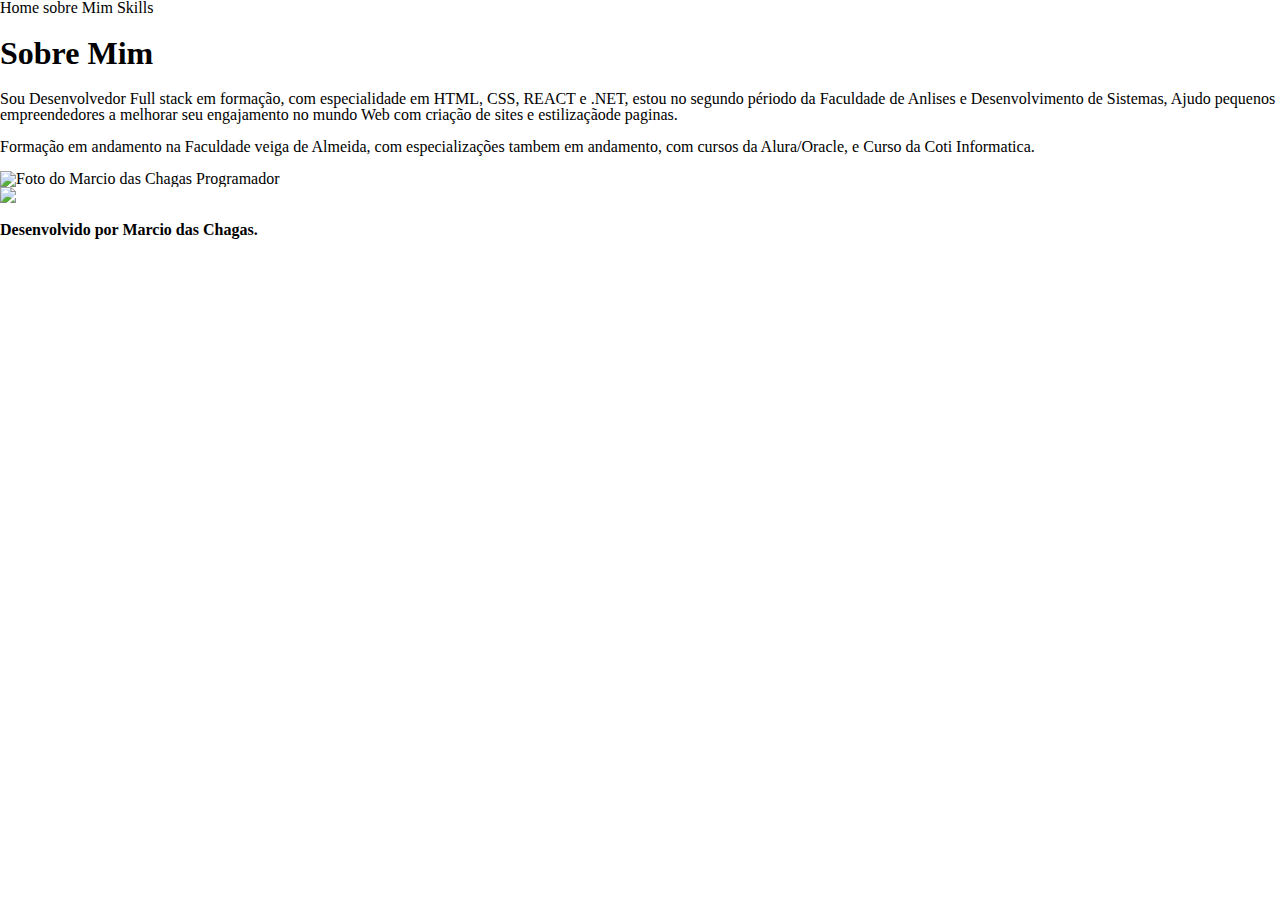
==== about.html @ 73aca6a9 "Atualizações" ====
<!DOCTYPE html>
<html lang="pt-br">
<head>
    <meta charset="UTF-8">
    <meta name="viewport" content="width=device-width, initial-scale=1.0">
    <title>Sobre Mim</title>
    <link rel="stylesheet" href="./styles/style.css">
</head>
<body>
    <header class="cabecalho">
        <nav class="cabecalho__menu">
            <a class="cabecalho__menu__link" href="index.html">Home</a>
            <a class="cabecalho__menu__link" href="about.html">sobre Mim</a>
            <a class="" href="skills.html">Skills</a>
        </nav>
    </header>

   <main class="apresentacao">
    <section class="apresentacao__conteudo">
        <h1 class="apresentacao__conteudo__titulo">Sobre Mim</h1>
        <p class="apresentacao__conteudo__texto">Sou Desenvolvedor Full stack em formação, com especialidade em HTML, CSS, REACT e .NET, 
            estou no segundo périodo da Faculdade de Anlises e Desenvolvimento de Sistemas, Ajudo
            pequenos empreendedores a melhorar seu engajamento no mundo Web com criação de sites e 
            estilizaçãode paginas. </p>
        <p class="apresentacao__conteudo__texto"> Formação em andamento na Faculdade veiga de Almeida, com especializações tambem em 
            andamento, com cursos da Alura/Oracle, e Curso da Coti Informatica.</p>
    </section>
    <img class="apresentacao__imagem" src="imagens/WhatsApp Image 2024-02-27 at 21.52 1 (1).png" alt="Foto do Marcio das Chagas Programador">
   </main>
   <img src="assets\signature.png">
   
   <footer class="rodape">
         <p><strong>Desenvolvido por Marcio das Chagas.</strong></p>
   </footer>
    
</body>
</html>
---- styles/style.css ----
/*CSS Reset / Normalize*/
/*Já deixaremos o básico de reset de estilos. Caso queira adicionar mais informações
coloque nas sessões indicadas*/

:root{
    /*Insira a variavel das outras cores inspecionando o modelo do figma*/
    /*Se esforce para trabalhar com variáveis, é uma dica profissional valiosa*/
   --cor-de-fundo: #F5F5F5;
   --cor-de-link: #000;
}   


body{
    box-sizing: border-box;      
    font-family: 'Raleway';
    margin: 0;
    padding: 0;
    line-height: 1;
}
.all{
    padding: 50px;
    
}

.foto_fundo_main{
    display: flex;
    width: 10;
    height: 6813;
}
.foto_estrelinhas{
    display: flex;
    width: 55px;   
    height: 55px;
    

}
.menu__title{
    display: flex;


}
.nome-vector{
    display: flex;
    
    
    
}

.menu__list{
    display:flex;    
    padding: 7px;
    gap: 30px;
    
}



.title__profile{
    width: 371px;   
    height: 374px;
       
}
.title_Foto_Profile{
    display:flex;
    justify-content: center;
}

.title__network{
    display: flex;
    gap: 30px;
    padding: 10px; 
}


ol, ul,li {
    list-style: none;
}
a{
    text-decoration: none;
    color: var(--cor-de-link);
}

/*Neste desafio, gostariamos que praticassem a metodologia BEM, caso seintam a vontade 
de utiliza-la. 

Mas o que é o BEM?

BEM (Block, Element, Modifier) ​​é uma abordagem baseada em componentes para o desenvolvimento
web. A ideia por trás disso é dividir a interface do usuário em blocos independentes.
Isso torna o desenvolvimento de interface fácil e rápido, mesmo com uma interface
de usuário complexa, e permite a reutilização de código existente sem copiar e colar.

Link da documentação oficial!
https://en.bem.info/methodology/quick-start/*/

/*Sessão Menu*/

section.menu{
    display: flex;         
   
       
}

/*Sessão Title*/

section.title{

}

/*Sessão About*/

section.about{

}
/*Classe exclusiva da foto Jiu-jitsu*/
.foto_JJ{
    width: 55px;   
    height: 55px;

}
.skills__line{
    display: flex;
    flex-direction:row ;
    gap: 30px;
    
}
.hobbies__line{
    display: flex;
    flex-direction:row ;
    gap: 30px;

}

/*Sessão Hobbies*/

section.hobbies{
        
}

/* Experiência Acadêmica*/

section.academic{

}

/* experiência*/

section.experience{

}

/*Contato*/

section.formcontato{

}

/*footeer*/

section.footer{
   
}

/* Chegou a hora de se desafiar com a responsividade, 
utilize como referência os breakpoints @media abaixo*/

/*Tablet*/
@media (min-width: 768px) {

/* Menu */

/*title*/

/*Skills*/

/*Hobbies*/

/*Experiências acadêmicas*/

/*Expeirência profissional*/

}

/*Mobile*/
@media (min-width: 425px) {

/*Menu*/

/*Titulo*/

/*Sessão sobre*/

/*Skills*/

/*Hobbies*/
 
/*Formação Acadêmica*/

/*Experiência Profissional*/

 /*Contato*/

/*Footer*/

}
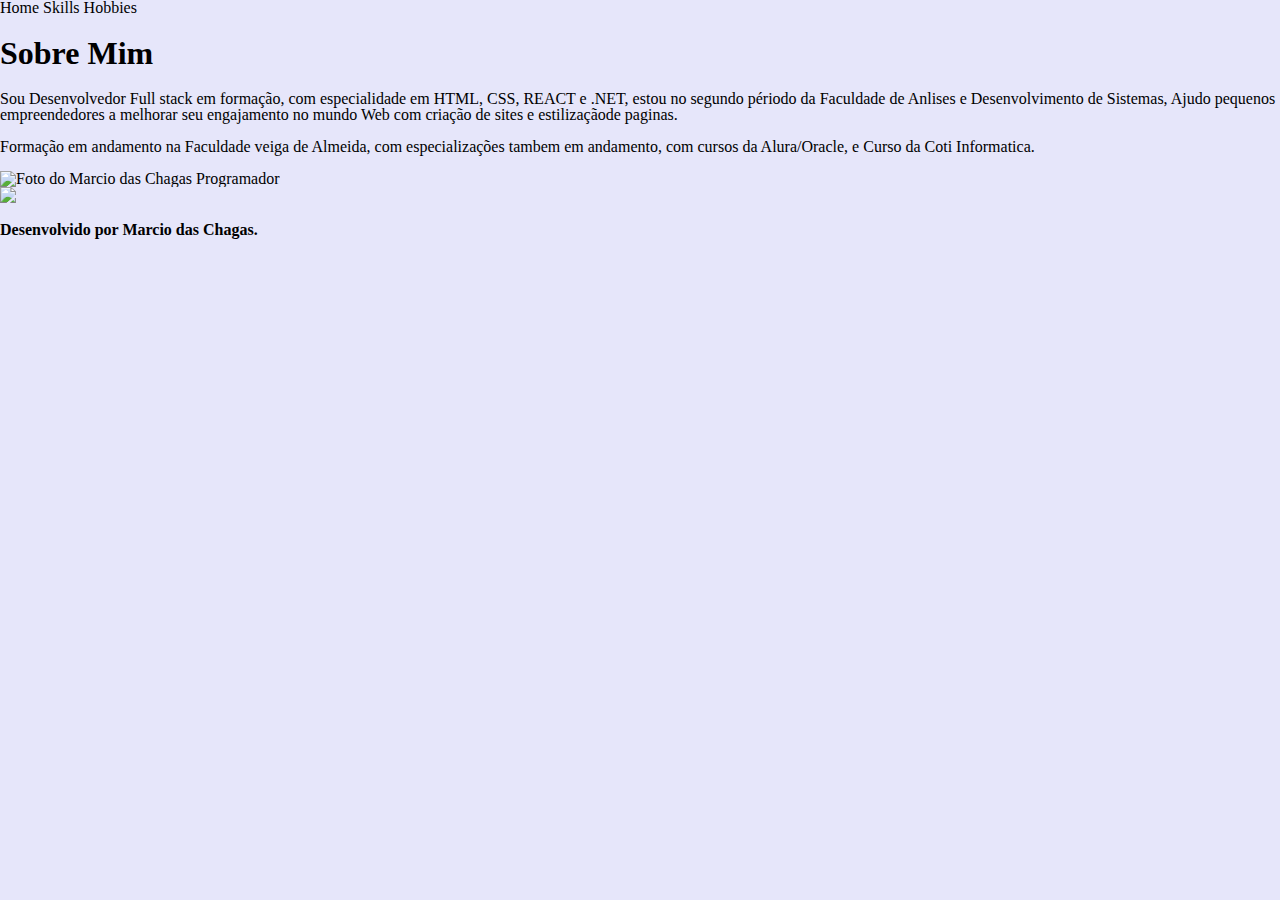
==== commit eeb931a0: "novas atualizações" ====
--- a/about.html
+++ b/about.html
@@ -9,9 +9,9 @@
 <body>
     <header class="cabecalho">
         <nav class="cabecalho__menu">
-            <a class="cabecalho__menu__link" href="index.html">Home</a>
-            <a class="cabecalho__menu__link" href="about.html">sobre Mim</a>
+            <a class="cabecalho__menu__link" href="index.html">Home</a>           
             <a class="" href="skills.html">Skills</a>
+            <a class= "hobbies.html" href="hobbies.html">Hobbies</a>
         </nav>
     </header>
 
--- a/styles/style.css
+++ b/styles/style.css
@@ -5,7 +5,7 @@
 :root{
     /*Insira a variavel das outras cores inspecionando o modelo do figma*/
     /*Se esforce para trabalhar com variáveis, é uma dica profissional valiosa*/
-   --cor-de-fundo: #F5F5F5;
+   --cor-de-fundo: #FFFACD;
    --cor-de-link: #000;
 }   
 
@@ -16,18 +16,19 @@
     margin: 0;
     padding: 0;
     line-height: 1;
+    background-color: #E6E6FA;   
+    
 }
 .all{
     padding: 50px;
-    
-}
-
-.foto_fundo_main{
-    display: flex;
-    width: 10;
-    height: 6813;
-}
-.foto_estrelinhas{
+    background: url('../assets/htlm.png');
+    background-repeat:repeat-x;
+    position: relative;
+    
+        
+}
+
+.gif_pc{
     display: flex;
     width: 55px;   
     height: 55px;
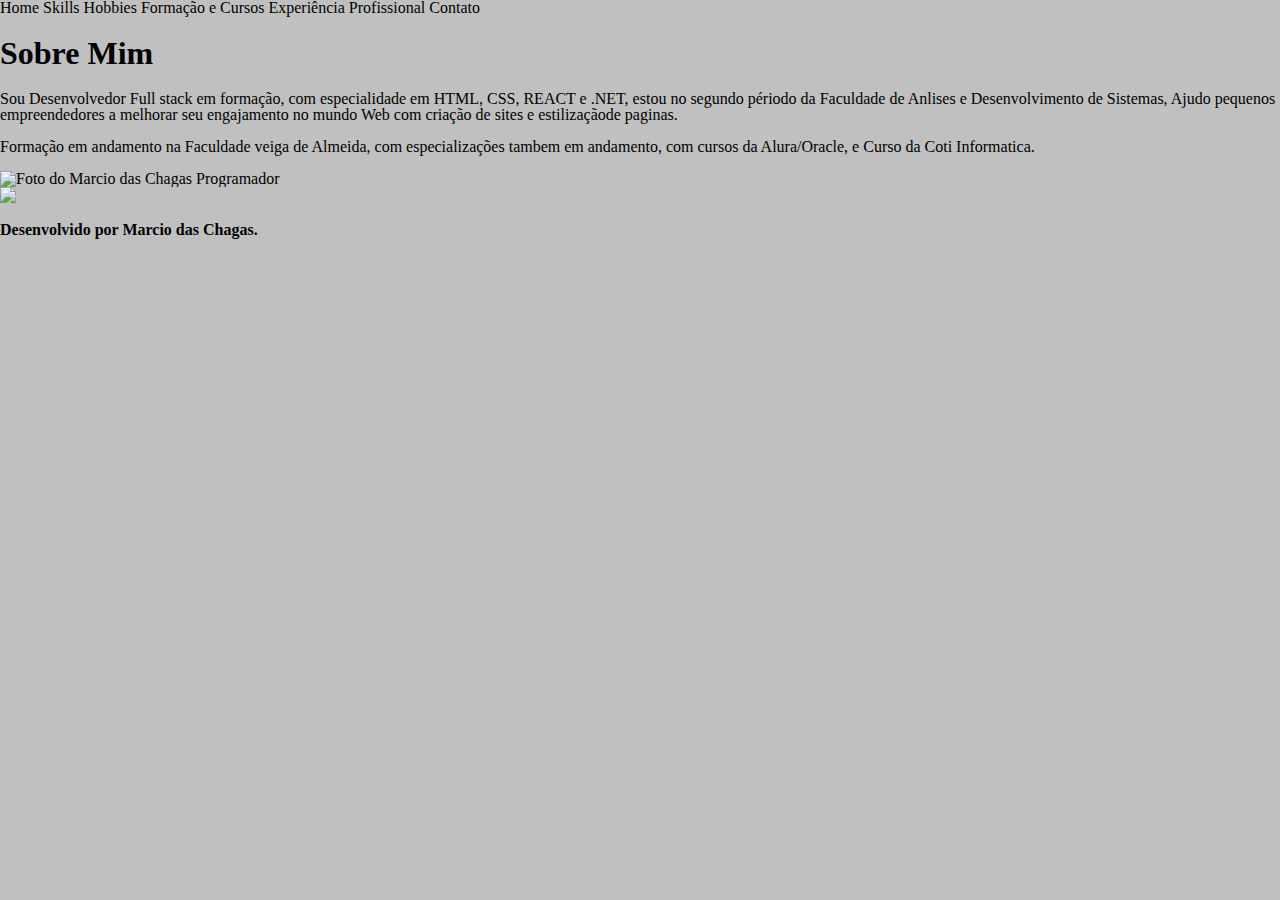
==== commit 00a74678: "Alualização" ====
--- a/about.html
+++ b/about.html
@@ -11,7 +11,10 @@
         <nav class="cabecalho__menu">
             <a class="cabecalho__menu__link" href="index.html">Home</a>           
             <a class="" href="skills.html">Skills</a>
-            <a class= "hobbies.html" href="hobbies.html">Hobbies</a>
+            <a class= "" href="hobbies.html">Hobbies</a>
+            <a class= "" href="formacao.html">Formação e Cursos</a>
+            <a class= "" href="experiencia.html">Experiência Profissional</a>
+            <a class= "" href="contato.html">Contato</a>
         </nav>
     </header>
 
--- a/styles/style.css
+++ b/styles/style.css
@@ -16,7 +16,7 @@
     margin: 0;
     padding: 0;
     line-height: 1;
-    background-color: #E6E6FA;   
+    background-color: #C0C0C0;   
     
 }
 .all{
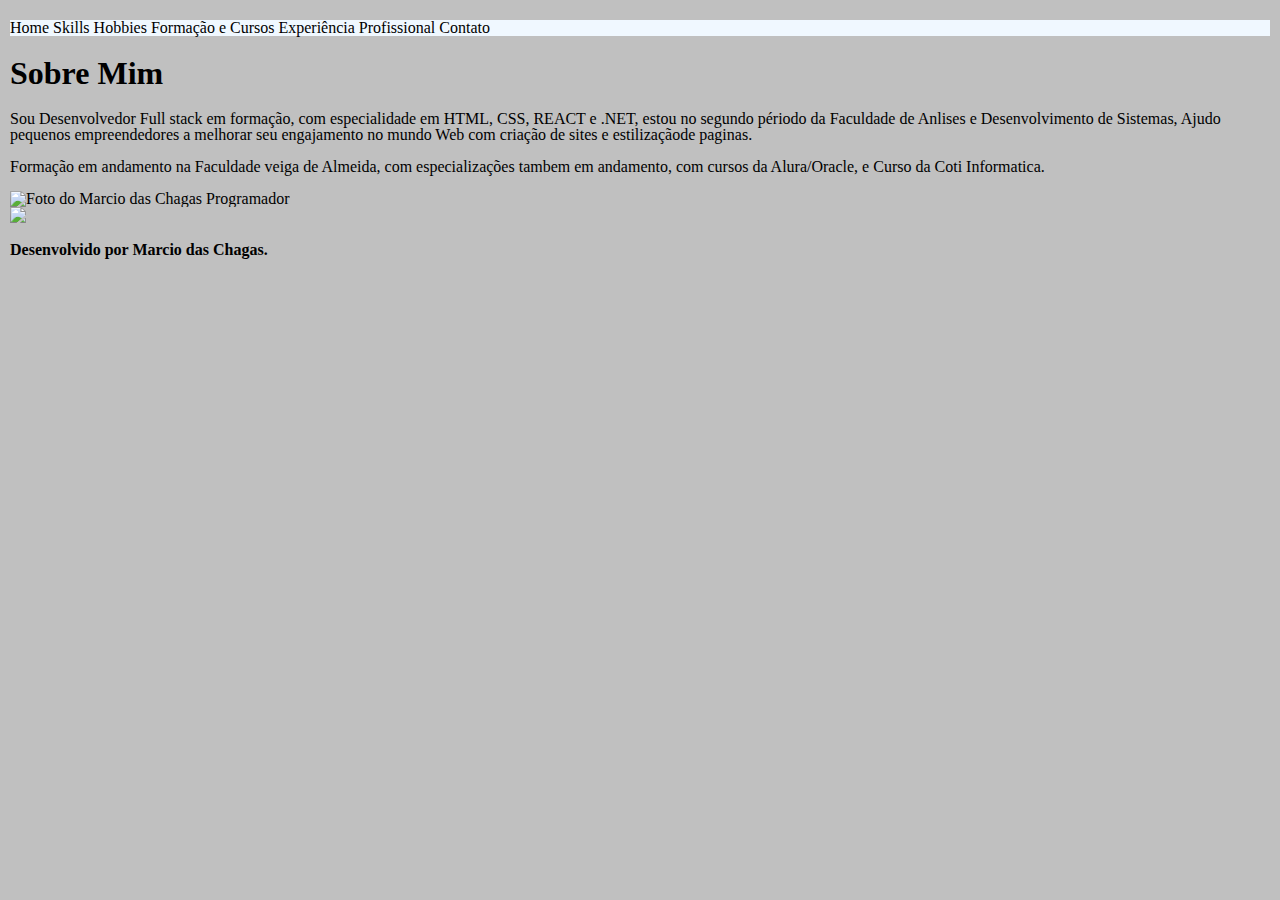
==== commit 9f389201: "Atualização de margens" ====
--- a/about.html
+++ b/about.html
@@ -6,10 +6,10 @@
     <title>Sobre Mim</title>
     <link rel="stylesheet" href="./styles/style.css">
 </head>
-<body>
-    <header class="cabecalho">
+<body class="body_about">
+    <header class="cabecalho_about">
         <nav class="cabecalho__menu">
-            <a class="cabecalho__menu__link" href="index.html">Home</a>           
+            <a class="" href="index.html">Home</a>           
             <a class="" href="skills.html">Skills</a>
             <a class= "" href="hobbies.html">Hobbies</a>
             <a class= "" href="formacao.html">Formação e Cursos</a>
--- a/styles/style.css
+++ b/styles/style.css
@@ -5,8 +5,9 @@
 :root{
     /*Insira a variavel das outras cores inspecionando o modelo do figma*/
     /*Se esforce para trabalhar com variáveis, é uma dica profissional valiosa*/
-   --cor-de-fundo: #FFFACD;
-   --cor-de-link: #000;
+   --cor-de-fundo:  #C0C0C0;
+   --cor-de-link:   #000;
+   --cor-do-footer: #4682B4;
 }   
 
 
@@ -16,11 +17,12 @@
     margin: 0;
     padding: 0;
     line-height: 1;
-    background-color: #C0C0C0;   
+    background-color:var(--cor-de-fundo);   
     
 }
 .all{
-    padding: 50px;
+    padding: 50px 0px 0px 0px;
+    gap: 100px;
     background: url('../assets/htlm.png');
     background-repeat:repeat-x;
     position: relative;
@@ -42,15 +44,17 @@
 }
 .nome-vector{
     display: flex;
-    
+    padding: 0px 0px 0px 20px;   
     
     
 }
 
 .menu__list{
     display:flex;    
-    padding: 7px;
-    gap: 30px;
+    padding:50px;
+    gap: 50px;
+    font-weight: bold; 
+
     
 }
 
@@ -70,6 +74,11 @@
     display: flex;
     gap: 30px;
     padding: 10px; 
+    justify-content: center;
+    font-weight: bold;
+}
+.title__container{
+    padding: 0px 0px 0px 20px;
 }
 
 
@@ -80,6 +89,22 @@
     text-decoration: none;
     color: var(--cor-de-link);
 }
+.footer{
+    display: flex;
+    justify-content: center;
+  
+    background-color: var(--cor-do-footer);
+    padding: 15px;    
+    font-family: 'montserrat',sans-serif;
+    font-size: 1rem;
+    font-weight: bold;    
+}
+.nome_footer{
+    justify-content: center; 
+
+    }
+
+
 
 /*Neste desafio, gostariamos que praticassem a metodologia BEM, caso seintam a vontade 
 de utiliza-la. 
@@ -109,10 +134,29 @@
 }
 
 /*Sessão About*/
-
-section.about{
-
-}
+.body_about{
+    padding: 20px 10px 20px 10px;
+    width: 100%;
+   
+  
+
+}
+
+.cabecalho_about{
+    background-color:aliceblue;
+    justify-content: space-between;
+    gap: 60px;
+   
+    
+}
+.cabecalho_menu{
+  
+    
+}
+
+
+
+
 /*Classe exclusiva da foto Jiu-jitsu*/
 .foto_JJ{
     width: 55px;   
@@ -131,6 +175,10 @@
     gap: 30px;
 
 }
+.cabecalho_about{
+   display: flex;
+   gap: 50px;
+}
 
 /*Sessão Hobbies*/
 
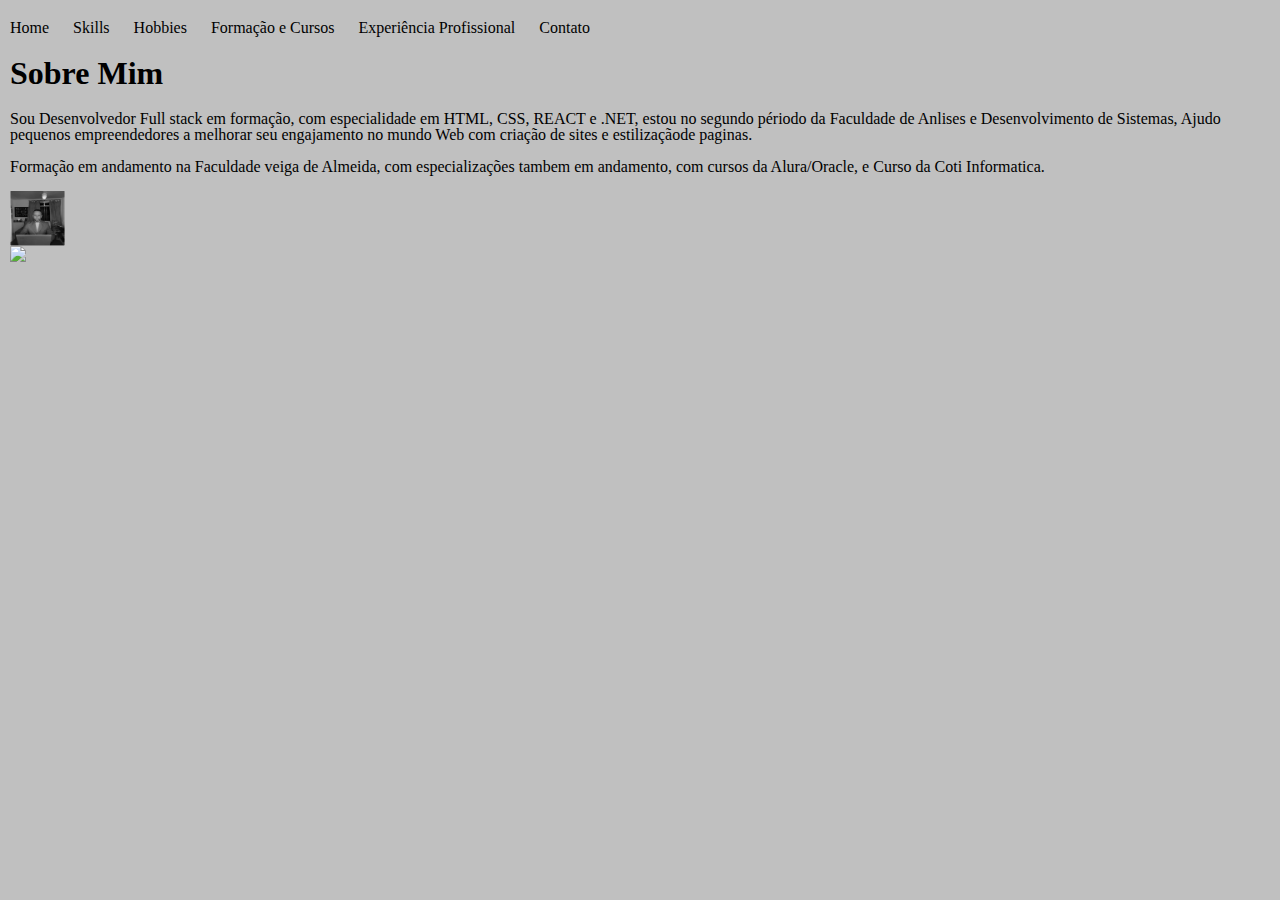
==== commit b5358448: "correção de menu links, troca de fotos das paginas" ====
--- a/about.html
+++ b/about.html
@@ -7,14 +7,17 @@
     <link rel="stylesheet" href="./styles/style.css">
 </head>
 <body class="body_about">
-    <header class="cabecalho_about">
+    <header class="about_section">
         <nav class="cabecalho__menu">
-            <a class="" href="index.html">Home</a>           
-            <a class="" href="skills.html">Skills</a>
-            <a class= "" href="hobbies.html">Hobbies</a>
-            <a class= "" href="formacao.html">Formação e Cursos</a>
-            <a class= "" href="experiencia.html">Experiência Profissional</a>
-            <a class= "" href="contato.html">Contato</a>
+            
+              <a class= "menu_link" href="index.html">Home</a>           
+              <a class= "menu_link" href="skills.html">Skills</a>
+              <a class= "menu_link" href="hobbies.html">Hobbies</a>
+              <a class= "menu_link" href="formacao.html">Formação e Cursos</a>
+              <a class= "menu_link" href="experiencia.html">Experiência Profissional</a>
+              <a class= "menu_link" href="contato.html">Contato</a>
+
+                        
         </nav>
     </header>
 
@@ -28,13 +31,10 @@
         <p class="apresentacao__conteudo__texto"> Formação em andamento na Faculdade veiga de Almeida, com especializações tambem em 
             andamento, com cursos da Alura/Oracle, e Curso da Coti Informatica.</p>
     </section>
-    <img class="apresentacao__imagem" src="imagens/WhatsApp Image 2024-02-27 at 21.52 1 (1).png" alt="Foto do Marcio das Chagas Programador">
+    <img class="apresentacao__imagem" src="/assets/Untitled (1).png" alt="Foto do Marcio das Chagas Programador">
    </main>
    <img src="assets\signature.png">
    
-   <footer class="rodape">
-         <p><strong>Desenvolvido por Marcio das Chagas.</strong></p>
-   </footer>
-    
+   
 </body>
 </html>--- a/styles/style.css
+++ b/styles/style.css
@@ -54,10 +54,8 @@
     padding:50px;
     gap: 50px;
     font-weight: bold; 
-
-    
-}
-
+    
+}
 
 
 .title__profile{
@@ -122,7 +120,8 @@
 /*Sessão Menu*/
 
 section.menu{
-    display: flex;         
+    display: flex;
+    font-size: 16px;         
    
        
 }
@@ -136,72 +135,113 @@
 /*Sessão About*/
 .body_about{
     padding: 20px 10px 20px 10px;
-    width: 100%;
-   
-  
-
-}
-
-.cabecalho_about{
-    background-color:aliceblue;
-    justify-content: space-between;
-    gap: 60px;
-   
-    
-}
-.cabecalho_menu{
-  
-    
-}
-
-
-
-
-/*Classe exclusiva da foto Jiu-jitsu*/
+    width: 100%; 
+    gap: 30px;
+}
+
+.menu_link{
+    
+    margin-right: 20px;
+}
+
+
+.apresentacao__imagem{
+    display: flex;    
+    width: 55px;   
+    height: 55px;
+
+}
+
+/*Sessão Skills*/
+.body_skills{
+    padding: 20px 10px 20px 10px;
+    width: 100%; 
+    gap: 30px;
+
+}
+.menu_link{
+    
+    margin-right: 20px;
+}
+.skills__line{
+    display: flex;
+    flex-direction:row ;
+    gap: 30px;
+    
+}
+
+/*Sessão Hobbies*/
+.body_hobbies{
+    padding: 20px 10px 20px 10px;
+    width: 100%; 
+    gap: 30px;
+}
+.menu_link{
+    
+    margin-right: 20px;
+}
+
+.hobbies__line{
+    display: flex;
+    flex-direction:row ;
+    gap: 30px;
+
+}
 .foto_JJ{
     width: 55px;   
     height: 55px;
-
-}
-.skills__line{
-    display: flex;
-    flex-direction:row ;
-    gap: 30px;
-    
-}
-.hobbies__line{
-    display: flex;
-    flex-direction:row ;
-    gap: 30px;
-
-}
-.cabecalho_about{
-   display: flex;
-   gap: 50px;
-}
-
-/*Sessão Hobbies*/
-
-section.hobbies{
+}
+.foto_bike{
+    width: 55px;   
+    height: 55px;
+   
+}
+
+
+/* Experiência Acadêmica*/
+.body_formacao{
+    padding: 20px 10px 20px 10px;
+    width: 100%; 
+    gap: 30px;
+}
+.menu_link{
+    
+    margin-right: 20px;
+}
+
+
+
+
+
+/* Experiência Profissional*/
+
+.body_experiencia{
+    padding: 20px 10px 20px 10px;
+    width: 100%; 
+    gap: 30px;
+}
+.menu_link  {
         
-}
-
-/* Experiência Acadêmica*/
-
-section.academic{
-
-}
-
-/* experiência*/
-
-section.experience{
-
+    margin-right: 20px;
 }
 
 /*Contato*/
 
-section.formcontato{
-
+.body_contato{
+    padding: 20px 10px 20px 10px;
+    width: 100%; 
+    gap: 30px;
+}
+.menu_link{
+        
+    margin-right: 20px;
+    
+}
+.formcontato__img{
+    width: 320px;   
+    height: 320px;
+    
+   
 }
 
 /*footeer*/
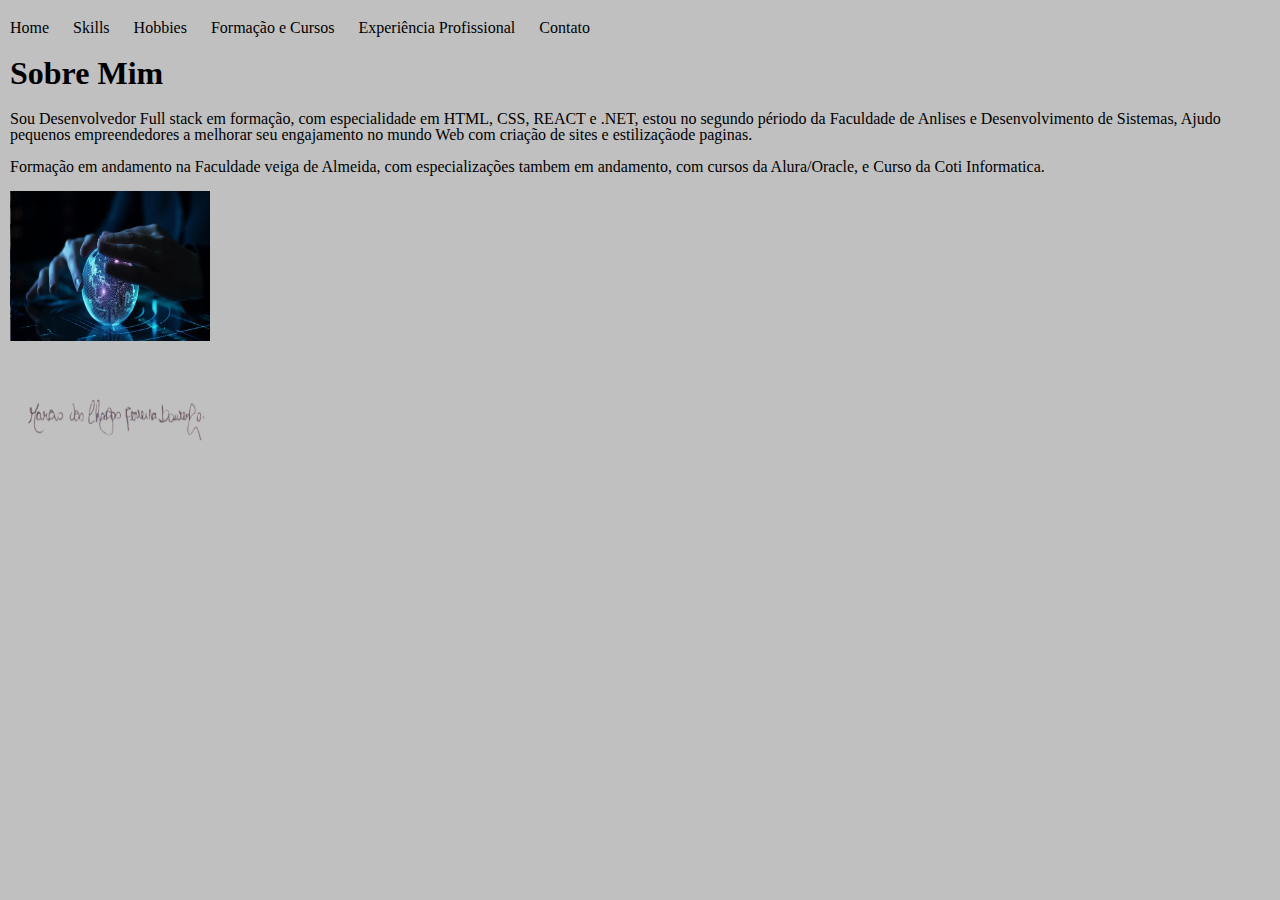
==== commit 74fd4365: "atualização do codigo, inclusão link com repositorio" ====
--- a/about.html
+++ b/about.html
@@ -30,11 +30,15 @@
             estilizaçãode paginas. </p>
         <p class="apresentacao__conteudo__texto"> Formação em andamento na Faculdade veiga de Almeida, com especializações tambem em 
             andamento, com cursos da Alura/Oracle, e Curso da Coti Informatica.</p>
-    </section>
-    <img class="apresentacao__imagem" src="/assets/Untitled (1).png" alt="Foto do Marcio das Chagas Programador">
+    </section>    
    </main>
-   <img src="assets\signature.png">
-   
+
+   <section class="aprentação_foto">
+    <img class="apresentacao__imagem" src="assets/llllll.PNG" alt="Foto de tecnologia">
+     <img class="assinatura_imagem" src="assets/WhatsApp_Image_2024-05-06_at_22.40.20-removebg-preview.png">
+   </section>
+
+    
    
 </body>
 </html>--- a/styles/style.css
+++ b/styles/style.css
@@ -6,7 +6,7 @@
     /*Insira a variavel das outras cores inspecionando o modelo do figma*/
     /*Se esforce para trabalhar com variáveis, é uma dica profissional valiosa*/
    --cor-de-fundo:  #C0C0C0;
-   --cor-de-link:   #000;
+   --cor-de-link:   #000000;
    --cor-do-footer: #4682B4;
 }   
 
@@ -17,13 +17,18 @@
     margin: 0;
     padding: 0;
     line-height: 1;
-    background-color:var(--cor-de-fundo);   
+    background-color: var(--cor-de-fundo);
+    
+}
+.main{
+    background: url('../assets/rrrrrr.PNG');
+    
     
 }
 .all{
     padding: 50px 0px 0px 0px;
     gap: 100px;
-    background: url('../assets/htlm.png');
+    background: url('../assets/js_icon.png');
     background-repeat:repeat-x;
     position: relative;
     
@@ -133,6 +138,9 @@
 }
 
 /*Sessão About*/
+.apresentacao__conteudo__texto{
+    gap: 10px;
+}
 .body_about{
     padding: 20px 10px 20px 10px;
     width: 100%; 
@@ -142,14 +150,25 @@
 .menu_link{
     
     margin-right: 20px;
+}
+.aprentação_foto{
+    padding: 0px;
 }
 
 
 .apresentacao__imagem{
     display: flex;    
-    width: 55px;   
-    height: 55px;
-
+    width: 200px;   
+    height: 150px;
+    
+   
+
+}
+.assinatura_imagem{
+    display: flex;    
+    width: 200px;   
+    height: 200px;
+    padding: 0px;
 }
 
 /*Sessão Skills*/
@@ -193,8 +212,23 @@
 }
 .foto_bike{
     width: 55px;   
+    height: 55px;  
+}
+.foto_readphone{
+    width: 55px;   
     height: 55px;
-   
+}
+.foto_boxe{
+    width: 55px;   
+    height: 55px; 
+}
+.foto_futebol{
+    width: 55px;   
+    height: 55px; 
+}
+.foto_malhar{
+    width: 55px;   
+    height: 55px;  
 }
 
 
@@ -219,10 +253,14 @@
     padding: 20px 10px 20px 10px;
     width: 100%; 
     gap: 30px;
-}
+    
+     
+}
+
 .menu_link  {
         
     margin-right: 20px;
+    
 }
 
 /*Contato*/
